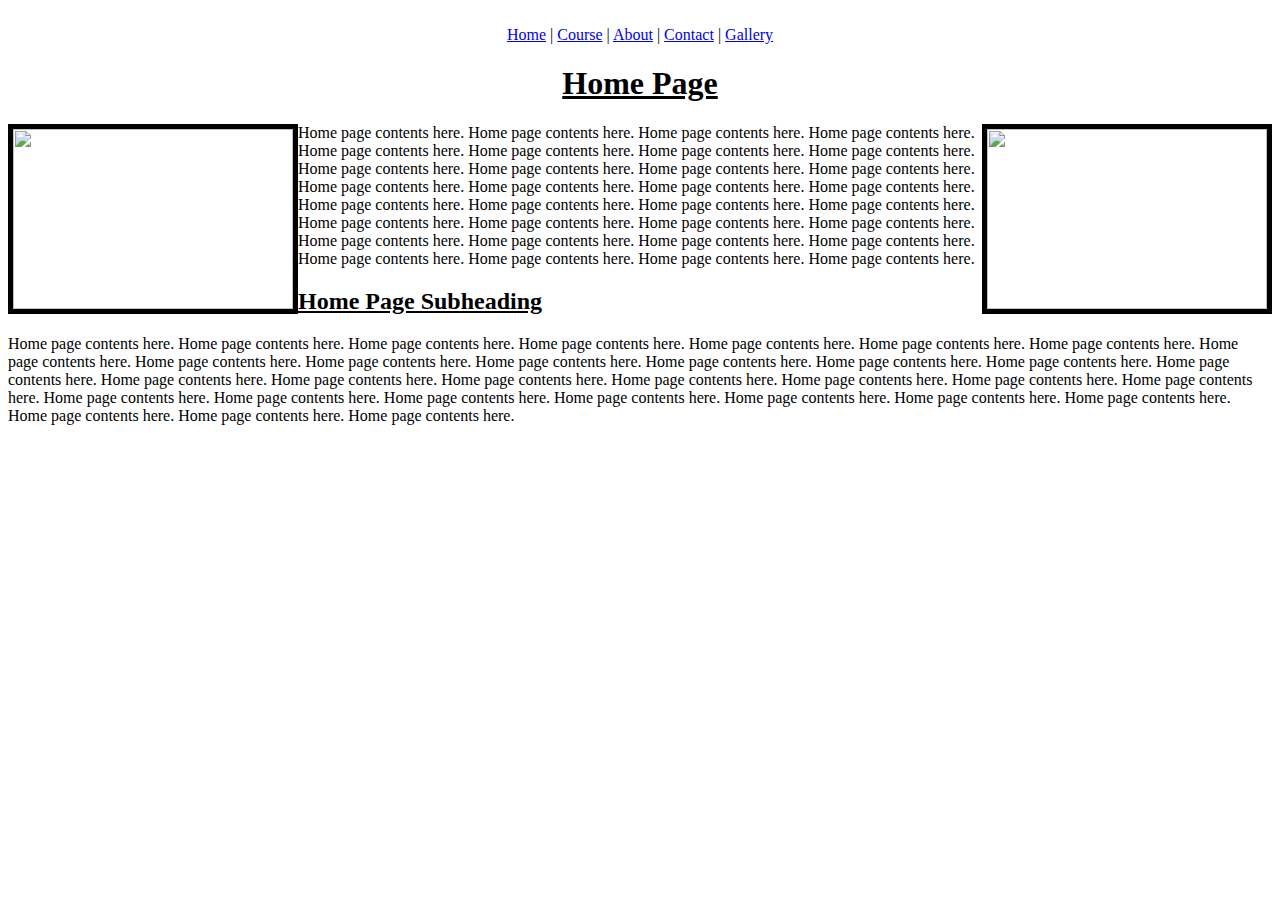
==== index.html @ 26ad24ec "f" ====
<!DOCTYPE html>
<html>
    <head>
        <style>
            body{
                background-image: url("https://www.ankitweblogic.com/html/html_img/exercise1/background.jpg");
            }
            .content{
                text-align: center;
            }
            #link{
                display: inline;
            }
        </style>
        </head>
<body>
    <div class="container">
        <div class="header">
            <img src="https://www.ankitweblogic.com/html/html_img/exercise1/header.png" alt="" width="100%" />
        </div>
        <div class="content">
            <div class="links">
                <a href="index.html">Home</a> 
                <p id="link">|</p> 
                <a href = "course.html"> Course</a> 
                <p id="link">|</p> 
                <a href = "about.html"> About</a> 
                <p id="link">|</p> 
                <a href = "contact.html"> Contact</a>
                <p id="link">|</p> 
                <a href = "gallery.html"> Gallery</a>
            </div>
        </div>
            <div>
                <h1 style="text-align: center;"><u>Home Page</u></h1>
                <img src="https://www.ankitweblogic.com/html/html_img/exercise1/butterfly.jpg" alt="" height="180px" width="280px" style="border: 5px solid black; float: right;"/>
                <img src="https://www.ankitweblogic.com/html/html_img/exercise1/sea.jpg" alt="" height="180px" width="280px" style="border: 5px solid black; float: left;"/>
                <p>Home page contents here. Home page contents here. Home page contents here. Home page contents here. Home page contents here. Home page contents here. Home page contents here. Home page contents here. Home page contents here. Home page contents here. Home page contents here. Home page contents here. Home page contents here. Home page contents here. Home page contents here. Home page contents here. Home page contents here. Home page contents here. Home page contents here. Home page contents here. Home page contents here. Home page contents here. Home page contents here. Home page contents here. Home page contents here. Home page contents here. Home page contents here. Home page contents here. Home page contents here. Home page contents here. Home page contents here. Home page contents here.</p>
                <h2 style="display: flex;"><u>Home Page Subheading</u></h2>
                <p>Home page contents here. Home page contents here. Home page contents here. Home page contents here. Home page contents here. Home page contents here. Home page contents here. Home page contents here. Home page contents here. Home page contents here. Home page contents here. Home page contents here. Home page contents here. Home page contents here. Home page contents here. Home page contents here. Home page contents here. Home page contents here. Home page contents here. Home page contents here. Home page contents here. Home page contents here. Home page contents here. Home page contents here. Home page contents here. Home page contents here. Home page contents here. Home page contents here. Home page contents here. Home page contents here. Home page contents here. Home page contents here.</p>
            </div>
        <div class="footer">
            <img src="https://www.ankitweblogic.com/html/html_img/exercise1/footer.png" alt="" width="100%"/>   
        </div>
    </div>

</body>
</html>
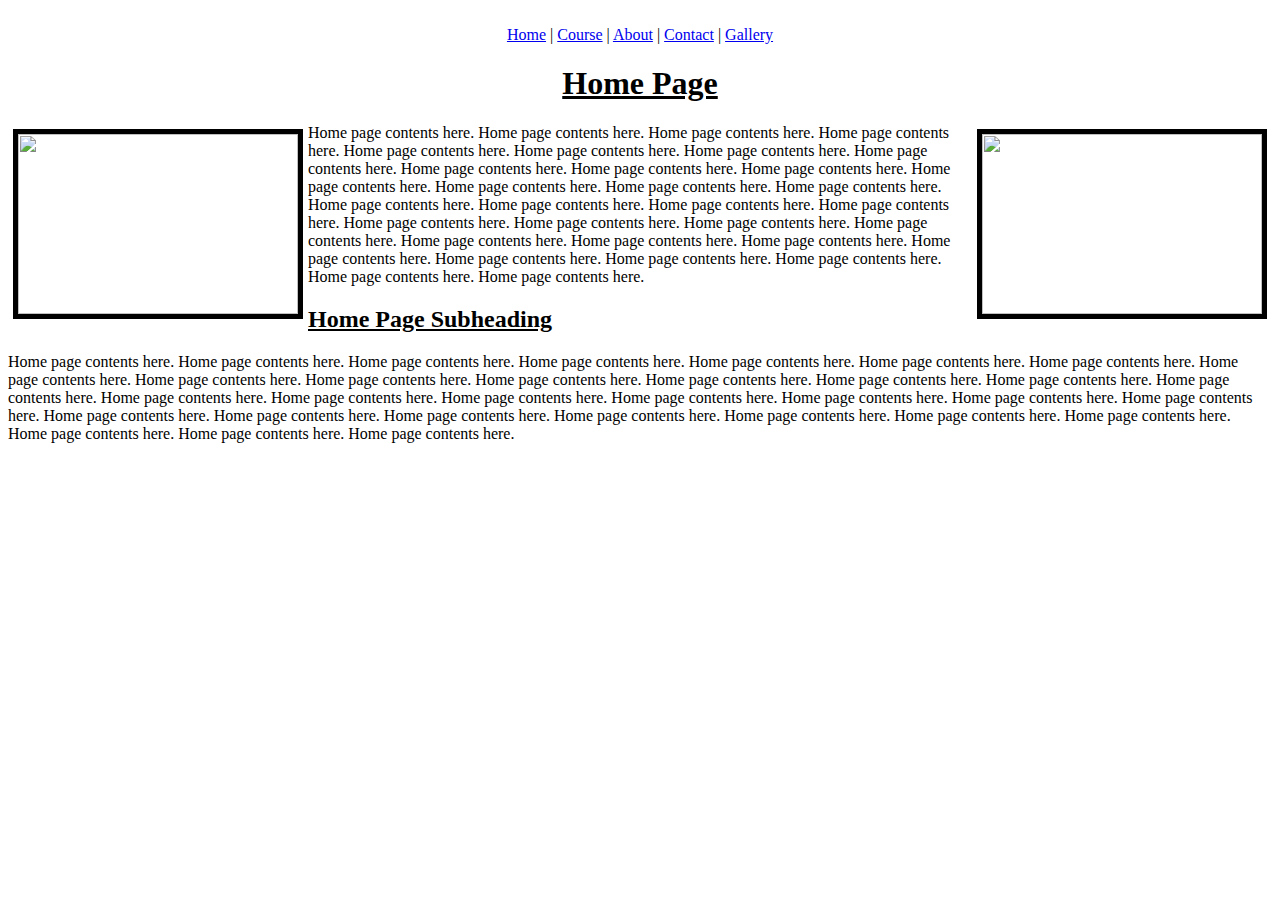
==== commit 6e18122d: "feedbackchangess" ====
--- a/index.html
+++ b/index.html
@@ -1,18 +1,8 @@
 <!DOCTYPE html>
 <html>
     <head>
-        <style>
-            body{
-                background-image: url("https://www.ankitweblogic.com/html/html_img/exercise1/background.jpg");
-            }
-            .content{
-                text-align: center;
-            }
-            #link{
-                display: inline;
-            }
-        </style>
-        </head>
+        <link rel="stylesheet" href="style.css">
+    </head>
 <body>
     <div class="container">
         <div class="header">
@@ -33,8 +23,8 @@
         </div>
             <div>
                 <h1 style="text-align: center;"><u>Home Page</u></h1>
-                <img src="https://www.ankitweblogic.com/html/html_img/exercise1/butterfly.jpg" alt="" height="180px" width="280px" style="border: 5px solid black; float: right;"/>
-                <img src="https://www.ankitweblogic.com/html/html_img/exercise1/sea.jpg" alt="" height="180px" width="280px" style="border: 5px solid black; float: left;"/>
+                <img class="imagespace" src="https://www.ankitweblogic.com/html/html_img/exercise1/butterfly.jpg" alt="" height="180px" width="280px" style="border: 5px solid black; float: right;"/>
+                <img class="imagespace" src="https://www.ankitweblogic.com/html/html_img/exercise1/sea.jpg" alt="" height="180px" width="280px" style="border: 5px solid black; float: left;"/>
                 <p>Home page contents here. Home page contents here. Home page contents here. Home page contents here. Home page contents here. Home page contents here. Home page contents here. Home page contents here. Home page contents here. Home page contents here. Home page contents here. Home page contents here. Home page contents here. Home page contents here. Home page contents here. Home page contents here. Home page contents here. Home page contents here. Home page contents here. Home page contents here. Home page contents here. Home page contents here. Home page contents here. Home page contents here. Home page contents here. Home page contents here. Home page contents here. Home page contents here. Home page contents here. Home page contents here. Home page contents here. Home page contents here.</p>
                 <h2 style="display: flex;"><u>Home Page Subheading</u></h2>
                 <p>Home page contents here. Home page contents here. Home page contents here. Home page contents here. Home page contents here. Home page contents here. Home page contents here. Home page contents here. Home page contents here. Home page contents here. Home page contents here. Home page contents here. Home page contents here. Home page contents here. Home page contents here. Home page contents here. Home page contents here. Home page contents here. Home page contents here. Home page contents here. Home page contents here. Home page contents here. Home page contents here. Home page contents here. Home page contents here. Home page contents here. Home page contents here. Home page contents here. Home page contents here. Home page contents here. Home page contents here. Home page contents here.</p>
--- a/style.css
+++ b/style.css
@@ -0,0 +1,17 @@
+body{
+    background-image: url("https://www.ankitweblogic.com/html/html_img/exercise1/background.jpg");
+}
+.content{
+    text-align: center;
+}
+#link{
+    display: inline;
+}
+.images{
+    text-align:center;
+    margin-right: 10px;
+}
+
+.imagespace{
+    margin: 5px;
+}